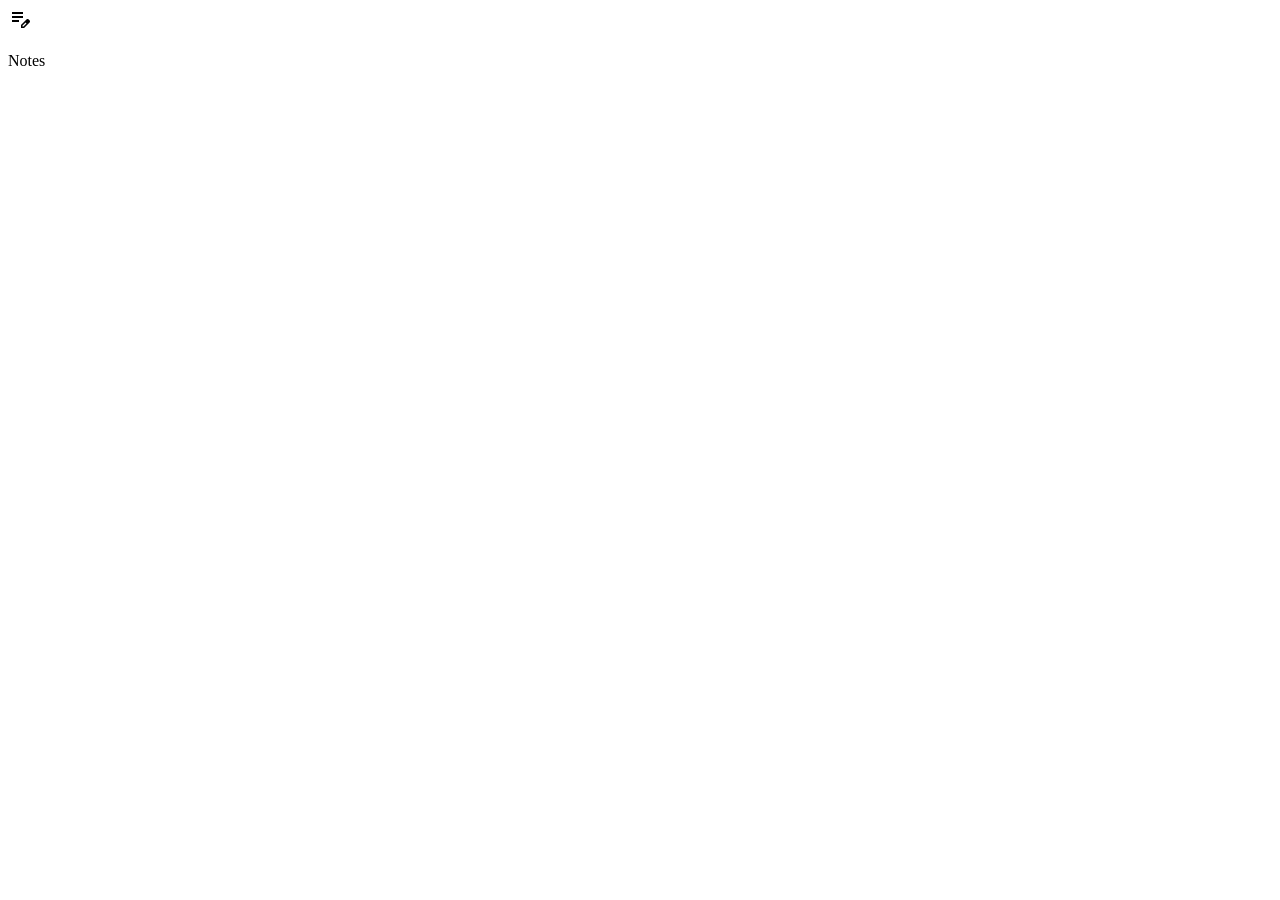
==== index.html @ 49f5603c "Add index.html with Stitch design system" ====
<!DOCTYPE html>
<html lang="it">
<head>
  <meta charset="utf-8"/>
  <meta content="width=device-width, initial-scale=1.0" name="viewport"/>
  <title>KEEP - Vivid Note</title>
  <meta name="description" content="Cattura le tue idee più brillanti con Vivid Note. App di note-taking veloce, colorata e organizzata.">

  <!-- Supabase JS Client -->
  <script src="https://cdn.jsdelivr.net/npm/@supabase/supabase-js@2"></script>

  <!-- Tailwind CSS CDN -->
  <script src="https://cdn.tailwindcss.com?plugins=forms,container-queries"></script>

  <!-- Google Fonts -->
  <link href="https://fonts.googleapis.com/css2?family=Spline+Sans:wght@300;400;500;600;700;800;900&display=swap" rel="stylesheet"/>
  <link href="https://fonts.googleapis.com/css2?family=Material+Symbols+Outlined:wght,FILL@100..700,0..1&display=swap" rel="stylesheet"/>

  <!-- Tailwind Config (Stitch Design System) -->
  <script>
    tailwind.config = {
      darkMode: "class",
      theme: {
        extend: {
          colors: {
            "surface-container-low": "#f6f3f2",
            "inverse-surface": "#313030",
            "on-secondary-fixed": "#001356",
            "on-tertiary-fixed": "#022100",
            "on-surface-variant": "#4a4731",
            "on-tertiary": "#ffffff",
            "surface-container-high": "#ebe7e7",
            "on-background": "#1c1b1b",
            "surface-container": "#f0edec",
            "secondary": "#0040e0",
            "inverse-primary": "#d7ca00",
            "inverse-on-surface": "#f3f0ef",
            "on-error": "#ffffff",
            "on-tertiary-fixed-variant": "#095300",
            "on-primary": "#ffffff",
            "on-secondary": "#ffffff",
            "surface-container-lowest": "#ffffff",
            "surface-dim": "#dcd9d9",
            "background": "#fcf9f8",
            "tertiary-fixed": "#79ff5b",
            "on-secondary-container": "#efefff",
            "on-secondary-fixed-variant": "#0035be",
            "on-tertiary-container": "#137b00",
            "tertiary-container": "#b4ff9b",
            "surface-variant": "#e5e2e1",
            "error": "#ba1a1a",
            "on-primary-container": "#736c00",
            "error-container": "#ffdad6",
            "on-error-container": "#93000a",
            "surface": "#fcf9f8",
            "primary-fixed": "#f5e700",
            "secondary-container": "#2e5bff",
            "tertiary-fixed-dim": "#2ae500",
            "surface-bright": "#fcf9f8",
            "primary": "#676000",
            "primary-fixed-dim": "#d7ca00",
            "on-primary-fixed": "#1f1c00",
            "primary-container": "#fff000",
            "surface-container-highest": "#e5e2e1",
            "outline": "#7b785f",
            "outline-variant": "#ccc7aa",
            "secondary-fixed": "#dde1ff",
            "tertiary": "#106e00",
            "on-surface": "#1c1b1b",
            "secondary-fixed-dim": "#b8c3ff",
            "surface-tint": "#676000",
            "on-primary-fixed-variant": "#4d4800"
          },
          borderRadius: {
            DEFAULT: "0.25rem",
            lg: "0.5rem",
            xl: "0.75rem",
            full: "9999px"
          },
          spacing: {
            lg: "24px",
            "margin-mobile": "20px",
            md: "16px",
            unit: "4px",
            sm: "8px",
            xs: "4px",
            xl: "32px",
            "gutter-mobile": "12px"
          },
          fontFamily: {
            "label-sm": ["Spline Sans"],
            "body-md": ["Spline Sans"],
            "body-lg": ["Spline Sans"],
            "headline-md": ["Spline Sans"],
            "display-lg": ["Spline Sans"]
          },
          fontSize: {
            "label-sm": ["12px", { lineHeight: "16px", letterSpacing: "0.05em", fontWeight: "600" }],
            "body-md": ["16px", { lineHeight: "24px", fontWeight: "400" }],
            "body-lg": ["18px", { lineHeight: "28px", fontWeight: "400" }],
            "headline-md": ["24px", { lineHeight: "32px", letterSpacing: "-0.01em", fontWeight: "700" }],
            "display-lg": ["40px", { lineHeight: "48px", letterSpacing: "-0.02em", fontWeight: "700" }]
          }
        }
      }
    }
  </script>

  <!-- Custom CSS -->
  <link rel="stylesheet" href="style.css"/>
</head>

<body class="bg-background font-body-md text-on-background min-h-screen">
  
  <!-- LOADING SCREEN -->
  <div id="loading-screen" class="fixed inset-0 bg-background z-[9999] flex flex-col items-center justify-center gap-4">
    <div class="w-14 h-14 bg-primary-container rounded-xl flex items-center justify-center shadow-lg animate-bounce">
      <span class="material-symbols-outlined text-on-primary-container text-3xl">edit_note</span>
    </div>
    <p class="font-headline-md text-headline-md tracking-tighter text-on-surface animate-pulse">Notes</p>
  </div>

  <!-- TOAST NOTIFICATIONS -->
  <div id="toast-container" class="fixed top-6 right-6 z-[9999] flex flex-col gap-3"></div>

  <!-- APP CONTAINER -->
  <div id="app"></div>

  <!-- Background Decorative Elements -->
  <div id="auth-bg-decor" class="hidden">
    <div class="fixed top-[10%] -left-20 w-64 h-64 bg-secondary/5 rounded-full blur-3xl -z-10"></div>
    <div class="fixed bottom-[10%] -right-20 w-80 h-80 bg-primary-container/10 rounded-full blur-3xl -z-10"></div>
  </div>

  <!-- App JS Modules -->
  <script src="supabase-client.js"></script>
  <script src="views-auth.js"></script>
  <script src="views-app.js"></script>
  <script src="app.js"></script>
</body>
</html>
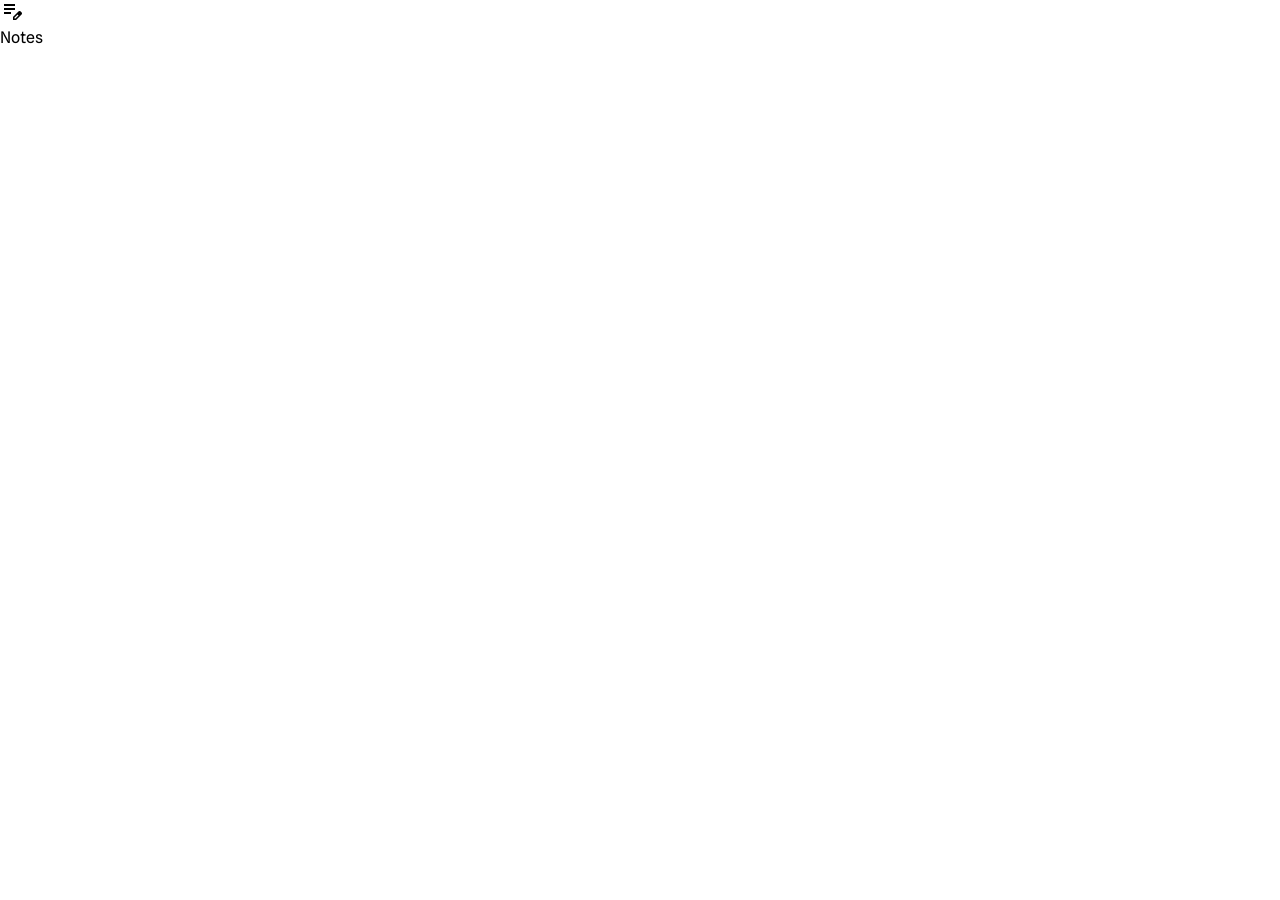
==== commit dac58c2c: "Add files via upload" ====
--- a/index.html
+++ b/index.html
@@ -112,7 +112,9 @@
 
 <body class="bg-background font-body-md text-on-background min-h-screen">
   
-  <!-- LOADING SCREEN -->
+  <!-- ==================== -->
+  <!-- LOADING SCREEN       -->
+  <!-- ==================== -->
   <div id="loading-screen" class="fixed inset-0 bg-background z-[9999] flex flex-col items-center justify-center gap-4">
     <div class="w-14 h-14 bg-primary-container rounded-xl flex items-center justify-center shadow-lg animate-bounce">
       <span class="material-symbols-outlined text-on-primary-container text-3xl">edit_note</span>
@@ -120,13 +122,17 @@
     <p class="font-headline-md text-headline-md tracking-tighter text-on-surface animate-pulse">Notes</p>
   </div>
 
-  <!-- TOAST NOTIFICATIONS -->
+  <!-- ==================== -->
+  <!-- TOAST NOTIFICATIONS  -->
+  <!-- ==================== -->
   <div id="toast-container" class="fixed top-6 right-6 z-[9999] flex flex-col gap-3"></div>
 
-  <!-- APP CONTAINER -->
+  <!-- ==================== -->
+  <!-- APP CONTAINER        -->
+  <!-- ==================== -->
   <div id="app"></div>
 
-  <!-- Background Decorative Elements -->
+  <!-- Background Decorative Elements (always visible on auth pages) -->
   <div id="auth-bg-decor" class="hidden">
     <div class="fixed top-[10%] -left-20 w-64 h-64 bg-secondary/5 rounded-full blur-3xl -z-10"></div>
     <div class="fixed bottom-[10%] -right-20 w-80 h-80 bg-primary-container/10 rounded-full blur-3xl -z-10"></div>
--- a/style.css
+++ b/style.css
@@ -0,0 +1,332 @@
+/* ==========================================
+   KEEP - Vivid Note - Custom Styles
+   Design System: Stitch "Vivid Note"
+   ========================================== */
+
+/* === BASE === */
+* {
+  box-sizing: border-box;
+  margin: 0;
+  padding: 0;
+}
+
+body {
+  font-family: 'Spline Sans', sans-serif;
+  -webkit-font-smoothing: antialiased;
+  -moz-osx-font-smoothing: grayscale;
+  min-height: 100dvh;
+  overflow-x: hidden;
+}
+
+/* === MATERIAL SYMBOLS === */
+.material-symbols-outlined {
+  font-variation-settings: 'FILL' 0, 'wght' 400, 'GRAD' 0, 'opsz' 24;
+  user-select: none;
+}
+
+.material-symbols-outlined.filled {
+  font-variation-settings: 'FILL' 1, 'wght' 400, 'GRAD' 0, 'opsz' 24;
+}
+
+/* === DIGITAL HIGHLIGHTER EFFECT === */
+.digital-highlighter {
+  box-shadow: inset 0 -0.4em 0 0 #fff000;
+}
+
+/* === MASONRY GRID === */
+.masonry-grid {
+  display: grid;
+  grid-template-columns: repeat(2, 1fr);
+  gap: 12px;
+}
+
+@media (min-width: 768px) {
+  .masonry-grid {
+    grid-template-columns: repeat(3, 1fr);
+  }
+}
+
+@media (min-width: 1024px) {
+  .masonry-grid {
+    grid-template-columns: repeat(4, 1fr);
+  }
+}
+
+/* === PAGE TRANSITIONS === */
+.page-enter {
+  animation: pageSlideIn 0.35s cubic-bezier(0.22, 1, 0.36, 1) forwards;
+}
+
+.page-fade-in {
+  animation: pageFadeIn 0.3s ease-out forwards;
+}
+
+@keyframes pageSlideIn {
+  from {
+    opacity: 0;
+    transform: translateY(16px);
+  }
+  to {
+    opacity: 1;
+    transform: translateY(0);
+  }
+}
+
+@keyframes pageFadeIn {
+  from { opacity: 0; }
+  to { opacity: 1; }
+}
+
+/* === NOTE CARD ANIMATIONS === */
+.note-card {
+  transition: all 0.2s cubic-bezier(0.22, 1, 0.36, 1);
+}
+
+.note-card:hover {
+  transform: translateY(-2px);
+}
+
+.note-card:active {
+  transform: scale(0.97);
+}
+
+/* Staggered entry animation */
+.note-card-enter {
+  animation: noteCardEnter 0.4s cubic-bezier(0.22, 1, 0.36, 1) forwards;
+  opacity: 0;
+}
+
+@keyframes noteCardEnter {
+  from {
+    opacity: 0;
+    transform: translateY(20px) scale(0.96);
+  }
+  to {
+    opacity: 1;
+    transform: translateY(0) scale(1);
+  }
+}
+
+/* === TOAST ANIMATIONS === */
+.toast-enter {
+  animation: toastSlideIn 0.35s cubic-bezier(0.22, 1, 0.36, 1) forwards;
+}
+
+.toast-exit {
+  animation: toastSlideOut 0.3s ease-in forwards;
+}
+
+@keyframes toastSlideIn {
+  from {
+    opacity: 0;
+    transform: translateX(100%) scale(0.8);
+  }
+  to {
+    opacity: 1;
+    transform: translateX(0) scale(1);
+  }
+}
+
+@keyframes toastSlideOut {
+  from {
+    opacity: 1;
+    transform: translateX(0);
+  }
+  to {
+    opacity: 0;
+    transform: translateX(100%);
+  }
+}
+
+/* === FAB ANIMATION === */
+.fab-pulse {
+  animation: fabPulse 2s infinite;
+}
+
+@keyframes fabPulse {
+  0%, 100% {
+    box-shadow: 0 8px 30px rgba(0, 64, 224, 0.15);
+  }
+  50% {
+    box-shadow: 0 8px 40px rgba(0, 64, 224, 0.3);
+  }
+}
+
+/* === LOADING SPINNER === */
+.spinner {
+  width: 24px;
+  height: 24px;
+  border: 3px solid rgba(0,0,0,0.1);
+  border-top-color: currentColor;
+  border-radius: 50%;
+  animation: spin 0.7s linear infinite;
+}
+
+@keyframes spin {
+  to { transform: rotate(360deg); }
+}
+
+/* === NOTE COLOR VARIANTS === */
+.note-color-default { background: #ffffff; }
+.note-color-yellow { background: #fff9c4; }
+.note-color-green { background: #e8f5e9; }
+.note-color-blue { background: #e3f2fd; }
+.note-color-pink { background: #fce4ec; }
+.note-color-purple { background: #f3e5f5; }
+.note-color-orange { background: #fff3e0; }
+.note-color-teal { background: #e0f2f1; }
+
+/* === FORM FOCUS STYLES === */
+input:focus, textarea:focus {
+  outline: none;
+}
+
+/* === SCROLLBAR CUSTOM === */
+::-webkit-scrollbar {
+  width: 6px;
+}
+
+::-webkit-scrollbar-track {
+  background: transparent;
+}
+
+::-webkit-scrollbar-thumb {
+  background: #ccc7aa;
+  border-radius: 9999px;
+}
+
+::-webkit-scrollbar-thumb:hover {
+  background: #7b785f;
+}
+
+/* === SAFE AREA BOTTOM === */
+.pb-safe {
+  padding-bottom: env(safe-area-inset-bottom, 0px);
+}
+
+/* === BOTTOM NAV ACTIVE STATE === */
+.nav-btn-active {
+  background: #fff000;
+  color: #1c1b1b;
+  border-radius: 12px;
+}
+
+/* === CONFIRMATION DIALOG === */
+.dialog-overlay {
+  animation: overlayFadeIn 0.2s ease-out forwards;
+}
+
+@keyframes overlayFadeIn {
+  from { opacity: 0; }
+  to { opacity: 1; }
+}
+
+.dialog-content {
+  animation: dialogScaleIn 0.3s cubic-bezier(0.22, 1, 0.36, 1) forwards;
+}
+
+@keyframes dialogScaleIn {
+  from {
+    opacity: 0;
+    transform: scale(0.9) translateY(10px);
+  }
+  to {
+    opacity: 1;
+    transform: scale(1) translateY(0);
+  }
+}
+
+/* === COLOR PICKER DOT === */
+.color-dot {
+  width: 32px;
+  height: 32px;
+  border-radius: 50%;
+  cursor: pointer;
+  transition: transform 0.15s ease, box-shadow 0.15s ease;
+  border: 2px solid transparent;
+}
+
+.color-dot:hover {
+  transform: scale(1.15);
+}
+
+.color-dot.selected {
+  border-color: #1c1b1b;
+  box-shadow: 0 0 0 3px rgba(28, 27, 27, 0.15);
+  transform: scale(1.1);
+}
+
+/* === SKELETON LOADING === */
+.skeleton {
+  background: linear-gradient(90deg, #f0edec 25%, #e5e2e1 50%, #f0edec 75%);
+  background-size: 200% 100%;
+  animation: shimmer 1.5s infinite;
+  border-radius: 8px;
+}
+
+@keyframes shimmer {
+  0% { background-position: 200% 0; }
+  100% { background-position: -200% 0; }
+}
+
+/* === LABEL TAG STYLES === */
+.label-tag {
+  transition: all 0.15s ease;
+}
+
+.label-tag:hover {
+  filter: brightness(0.95);
+  transform: scale(1.05);
+}
+
+/* === SEARCH HIGHLIGHT === */
+mark {
+  background: #fff000;
+  color: #1c1b1b;
+  padding: 0 2px;
+  border-radius: 2px;
+}
+
+/* === EMPTY STATE === */
+.empty-state-icon {
+  font-size: 72px;
+  color: #ccc7aa;
+}
+
+/* === CHECKLIST === */
+.checklist-item-done span {
+  text-decoration: line-through;
+  color: #7b785f;
+}
+
+/* === SIDE MENU === */
+.side-menu-overlay {
+  animation: overlayFadeIn 0.2s ease-out forwards;
+}
+
+.side-menu-panel {
+  animation: menuSlideIn 0.3s cubic-bezier(0.22, 1, 0.36, 1) forwards;
+}
+
+@keyframes menuSlideIn {
+  from { transform: translateX(-100%); }
+  to { transform: translateX(0); }
+}
+
+.side-menu-closing .side-menu-panel {
+  animation: menuSlideOut 0.25s ease-in forwards;
+}
+
+.side-menu-closing.side-menu-overlay {
+  animation: overlayFadeOut 0.25s ease-in forwards;
+}
+
+@keyframes menuSlideOut {
+  from { transform: translateX(0); }
+  to { transform: translateX(-100%); }
+}
+
+@keyframes overlayFadeOut {
+  from { opacity: 1; }
+  to { opacity: 0; }
+}
